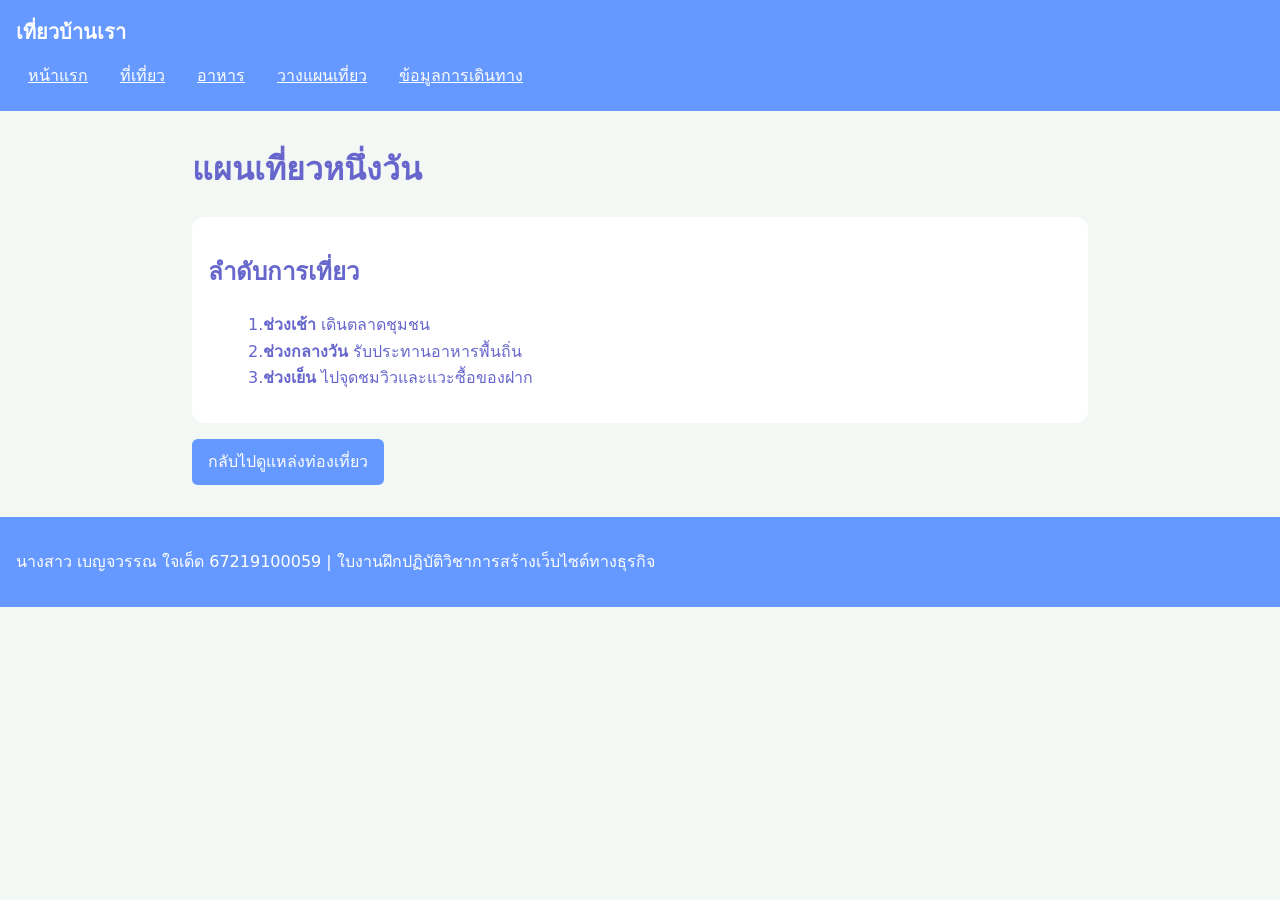
==== plan.html @ c62c2195 "Add files via upload" ====
<!DOCTYPE html>
<html lang="th">
<head>
  <meta charset="UTF-8">
  <meta name="viewport" content="width=device=width,intial-scale=1">
  <title>หน้าแรก | เที่ยวบ้านเรา</title>
  <link rel="stylesheet" href="style.css">
</head>
  <body>
    <header>
      <p class="site-name">เที่ยวบ้านเรา</p>
      <nav aria-label="เมนูหลัก">
        <ul>
          <li><a href="index.html">หน้าแรก</a></li>
          <li><a href="places.html">ที่เที่ยว</a></li>
          <li><a href="food.html">อาหาร</a></li>
          <li><a href="plan.html">วางแผนเที่ยว</a></li>
          <li><a href="travel.html">ข้อมูลการเดินทาง</a></li>
        </ul>
      </nav>
    </header>
    <main>
      <h1>แผนเที่ยวหนึ่งวัน</h1>
      <section class="card">
        <h2>ลำดับการเที่ยว</h2>
        <ul>
        <p>1.<b>ช่วงเช้า</b> เดินตลาดชุมชน<br>2.<b>ช่วงกลางวัน</b> รับประทานอาหารพื้นถิ่น<br>3.<b>ช่วงเย็น</b> ไปจุดชมวิวและแวะซื้อของฝาก</p>
        </ul>
      </section>
        <a class="button" href="places.html">กลับไปดูแหล่งท่องเที่ยว</a>
    </main>
    <footer>
        <p> นางสาว เบญจวรรณ ใจเด็ด 67219100059 | ใบงานฝึกปฏิบัติวิชาการสร้างเว็บไซต์ทางธุรกิจ</p>
    </footer>
  </body>
<HTML>
---- style.css ----
*{
box-sizing: border-box;
}

body{
 margin: 0;
 font-family: system-ui,sans-serif;
 line-height: 1.65;
 color: #6666cc;
 background: #f4f8f5;
}

header, footer{
 padding: 1rem;
 color: white;
 background: #6699ff;
}

.site-name{
 margin: 0 0 0.5rem;
 font-size: 1.25rem;
 font-weight: bold;
}

nav ul{
 display: flex;
 flex-wrap: wrap;
 gap: 0.5rem;
 margin: 0;
 padding: 0;
 list-style: none;
}

nav a{
 display: block;
 padding: 0.35rem 0.75rem;
 color: white;
 border-radius: 0.35rem;
}

nav a:hover, nav a[aria-current="page"]{
 background: #e2f1e8;
 color: #6699ff;
}

a:focus-visible{
 outline: 3px solid #c67400;
 outline-offset: 3px;
}

main{
 width: min(92%, 56rem);
 margin: 2rem auto;
}

.card{
 margin: 1rem 0;
 padding: 1rem;
 border-radius: 0.75rem;
 background: white;
}

img{
 display: block;
 max-width: 100%
 height: auto;
 border-radius: 0.5rem;
}

.button{
 display: inline-block;
 padding: 0.6rem 1rem;
 border-radius: 0.35rem;
 background: #6699ff;
 color: white;
 text-decoration: none;
}
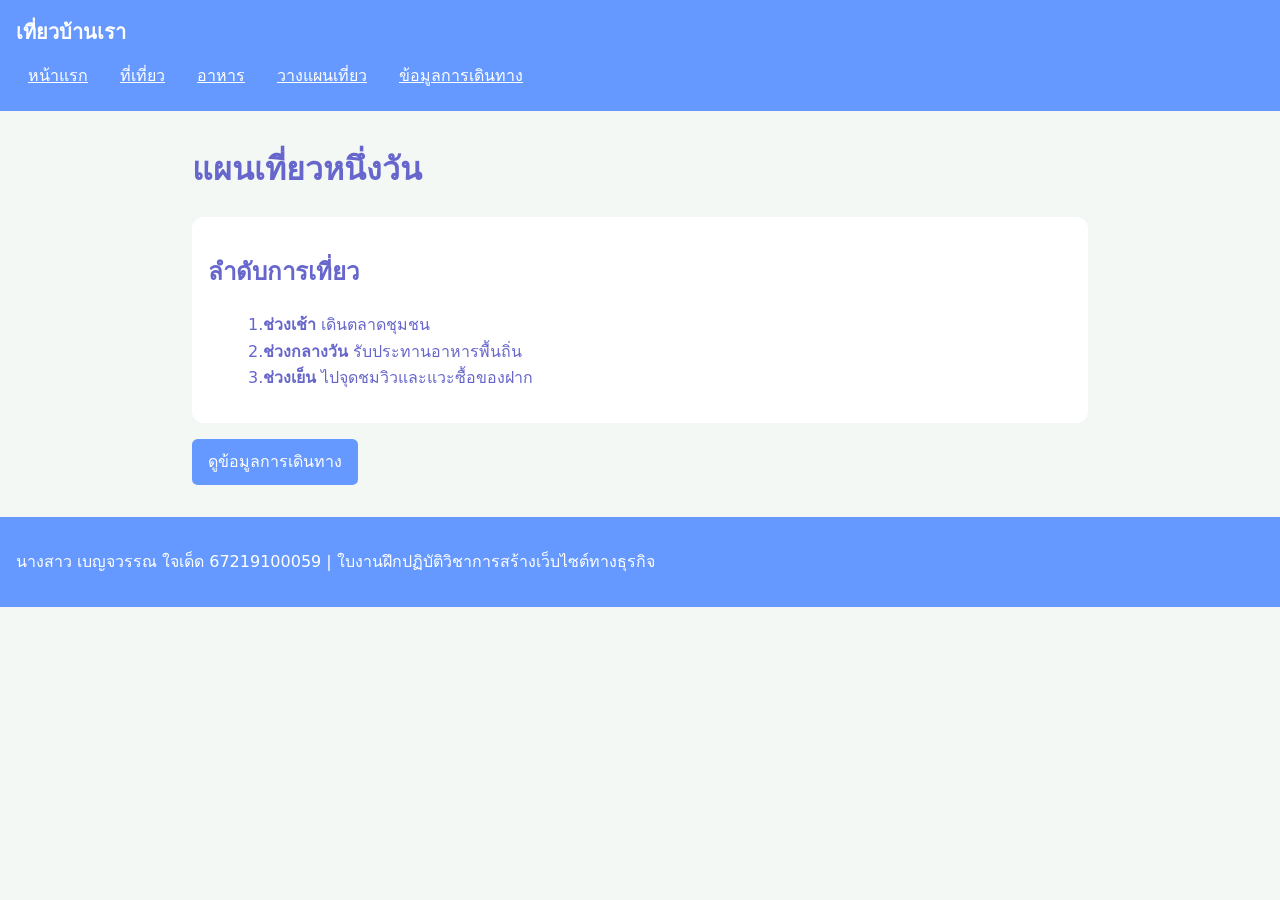
==== commit 7bf90280: "Update plan.html" ====
--- a/plan.html
+++ b/plan.html
@@ -27,10 +27,10 @@
         <p>1.<b>ช่วงเช้า</b> เดินตลาดชุมชน<br>2.<b>ช่วงกลางวัน</b> รับประทานอาหารพื้นถิ่น<br>3.<b>ช่วงเย็น</b> ไปจุดชมวิวและแวะซื้อของฝาก</p>
         </ul>
       </section>
-        <a class="button" href="places.html">กลับไปดูแหล่งท่องเที่ยว</a>
+        <a class="button" href="travel.html">ดูข้อมูลการเดินทาง</a>
     </main>
     <footer>
         <p> นางสาว เบญจวรรณ ใจเด็ด 67219100059 | ใบงานฝึกปฏิบัติวิชาการสร้างเว็บไซต์ทางธุรกิจ</p>
     </footer>
   </body>
-<HTML>+<HTML>
